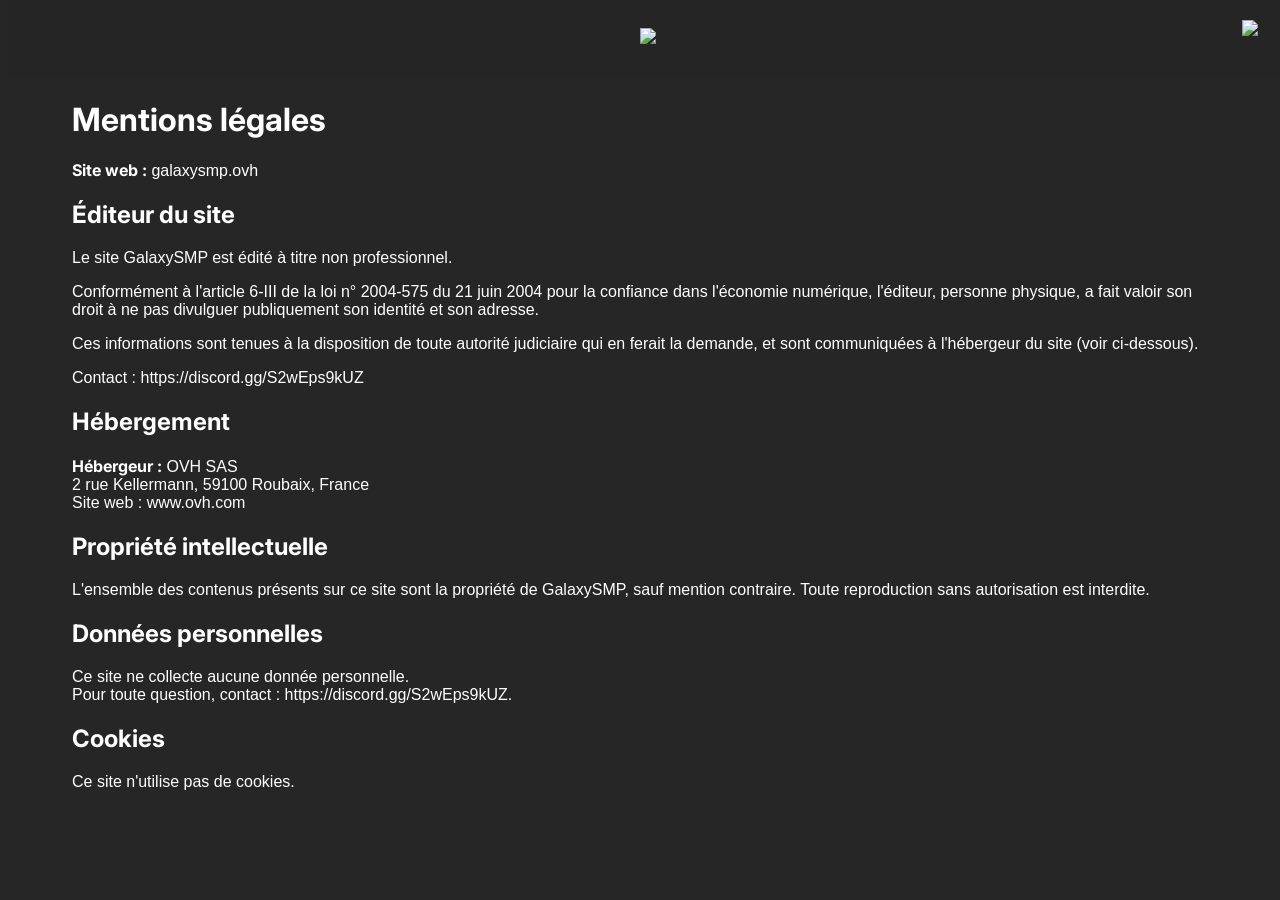
==== legal/mentions-legales.html @ 4d80b807 "Refonte importante du site" ====
<!DOCTYPE html>
<html lang="fr">
    <head>
        <meta charset="UTF-8">
        <meta name="viewport" content="width=device-width, initial-scale=1.0">
        <title>GalaxySMP</title>
        <link rel="stylesheet" href="/style.css">
        <link rel="stylesheet" href="/fonts.css">
        <link href="https://fonts.googleapis.com/css2?family=Inter:ital,opsz,wght@0,14..32,100..900;1,14..32,100..900&display=swap" rel="stylesheet">
        <link rel="shortcut icon" href="/assets/galaxy.png" type="image/x-icon">
    </head>
    <body>
        <div class="menu">
            <a href="/" class="hover-underline-animation menu-element"><img src="/assets/galaxy-noback.png" style="width: 70px;"></a>
            <a href="https://discord.gg/S2wEps9kUZ" target="_blank">
                <img src="/assets/discord.png" class="logo-menu">
            </a>
        </div>
        <div class="container" style="margin: 100px 5vw 100px 5vw;">
            <h1>Mentions légales</h1>
            <p><strong>Site web :</strong> galaxysmp.ovh</p>

            <h2>Éditeur du site</h2>
            <p>Le site GalaxySMP est édité à titre non professionnel.</p>
            <p>
                Conformément à l'article 6-III de la loi n° 2004-575 du 21 juin 2004
                pour la confiance dans l'économie numérique, l'éditeur, personne
                physique, a fait valoir son droit à ne pas divulguer publiquement
                son identité et son adresse.
            </p>
            <p>
                Ces informations sont tenues à la disposition de toute autorité
                judiciaire qui en ferait la demande, et sont communiquées à
                l'hébergeur du site (voir ci-dessous).
            </p>
            <p>
                Contact :
                <a href="https://discord.gg/S2wEps9kUZ" class="hover-underline-animation">https://discord.gg/S2wEps9kUZ</a>
            </p>

            <h2>Hébergement</h2>
            <p>
                <strong>Hébergeur :</strong> OVH SAS<br />
                2 rue Kellermann, 59100 Roubaix, France<br />
                Site web : <a href="https://www.ovh.com" class="hover-underline-animation">www.ovh.com</a>
            </p>

            <h2>Propriété intellectuelle</h2>
            <p>
                L'ensemble des contenus présents sur ce site sont la propriété de
                GalaxySMP, sauf mention contraire. Toute reproduction sans
                autorisation est interdite.
            </p>

            <h2>Données personnelles</h2>
            <p>
                Ce site ne collecte aucune donnée personnelle.<br />
                Pour toute question, contact :
                <a href="https://discord.gg/S2wEps9kUZ" class="hover-underline-animation">https://discord.gg/S2wEps9kUZ</a>.
            </p>
            <h2>Cookies</h2>
            <p>Ce site n'utilise pas de cookies.</p>
        </div>
    </body>
</html>
---- style.css ----
@font-face {
	font-family: "Inter";
	src: url("/fonts/Inter.ttf") format("truetype");
}

body {
    font-family: "Inter", sans-serif;
    background-color: #262626;
    color: #ffffff;
}

.container {
    margin-top: 100px;
}

a {
    color: white;
    text-decoration: none;
}

.centered-text-container {
    margin: auto;
    margin-top: 20px;
    width: 80%;
    text-align: center;
    margin-bottom: 80px;
}

.hover-underline-animation {
    text-decoration: none;
    color: inherit;
    display: inline-block;
    position: relative;
}

.hover-underline-animation::after {
    content: "";
    position: absolute;
    width: 100%;
    transform: scaleX(0);
    height: 2px;
    bottom: 0;
    left: 0;
    background: linear-gradient(90deg, #6667d7, #aa8ee4);
    transform-origin: bottom right;
    transition: transform 0.25s ease-out;
}

.hover-underline-animation:hover::after {
    transform: scaleX(1);
    transform-origin: bottom left;
}

.player-count-container {
    width: 100%;
    text-align: center;
}

.green-circle {
    position: relative;
    top: 5px;
    width: 10px;
    height: 10px;
    background: greenyellow;
    border-radius: 10px;
    margin-right: 10px;
}

.player-count {
    display: flex;
    flex-direction: row;
    width: 100%;
    justify-content: center;
    margin-top: 20px;
}

#player-count {
    margin-right: 0.5ex;
}

.menu {
    width: 100%;
    height: 75px;
    background-color: #252525;
    position: fixed;
    top: 0;
    display: flex;
    align-items: center;
    justify-content: center;
    z-index: 999;
}

.footer {
    width: 100%;
    height: 75px;
    margin-top: 300px;
    background-color: #252525;
    border-top: 1px solid #353535;
    display: flex;
    align-items: center;
    justify-content: center;
    z-index: 999;
    color: #fff;
}

.footer-element {
    margin: 0 5vw 0 5vw;
}

.logo-menu {
    height: 37px;
    transition: 200ms ease-in-out;
    margin-left: 30px;
    position: absolute;
    right: 30px;
    top: 20px;
}

.logo-menu:hover {
    transform: scale(1.1);
    transition: 200ms ease-in-out;
}

.title-galaxy-container {
    width: 100vw;
    display: flex;
    justify-content: center;
    align-content: center;
}

.title-galaxy {
    width: 400px;
    text-align: center;
    font-size: 50px;
}

.galaxysmp-gradient {
    font-size: inherit;
    background: linear-gradient(45deg, #6667d7, #aa8ee4, #6667d7);
    background-size: 200% 200%;
    background-clip: text;
    -webkit-background-clip: text;
    -webkit-text-fill-color: transparent;
    animation: galaxyGradient 2s linear infinite;
}

.cards {
  display: grid;
  grid-template-columns: repeat(auto-fit, minmax(220px, 1fr));
  gap: 22px;
  margin: auto;
  width: 90vw;
  margin-top: 100px;
}

.card {
  background: var(--panel);
  backdrop-filter: blur(6px);
  border: 1px solid #4b4b4b;
  border-radius: 16px;
  padding: 26px;
  transition: transform 0.25s ease, border-color 0.25s ease;
}

.card:hover {
  transform: translateY(-6px);
  border: 1px solid #7b7b7b;
}

.card .icon {
  font-size: 2rem;
  margin-bottom: 12px;
  display: block;
}

.card h3 {
  font-size: 1.15rem;
  margin-bottom: 8px;
  color: var(--accent);
}

.card p {
  font-size: 0.9rem;
  line-height: 1.5;
  opacity: 0.85;
}


.image-galaxy {
    width: 300px;
    border-radius: 20px;
    margin-top: 50px;
}

.copy-text-container {
    display: flex;
    justify-content: center;
    align-content: center;
}

.copy-text {
    display: flex;
    align-items: center;
    justify-content: space-between;
    padding: 15px 30px;
    border: 1px solid #4b4b4b;
    border-radius: 30px;
    cursor: pointer;
    transition: ease-out 300ms;
    width: 30vw;
}

.copy-text:hover {
    transform: scale(1.03);
    border: 1px solid #7b7b7b;
}

.copy-svg {
    width: 25px;
    filter: invert(1);
}

@media screen and (max-width: 800px) {
    .join-container {
        flex-direction: column;
    }
    .title-galaxy {
        margin-left: 0;
        margin-top: 30px;
    }
    .join-galaxy {
        margin: 0;
    }
    .down-arrow-container {
        display: flex;
        justify-content: right;
    }
    .down-arrow {
        margin: 0;
        margin-right: 5%;
    }
}

@keyframes galaxyGradient {
    0% {
        background-position: 0% 50%;
    }
    100% {
        background-position: 200% 50%;
    }
}
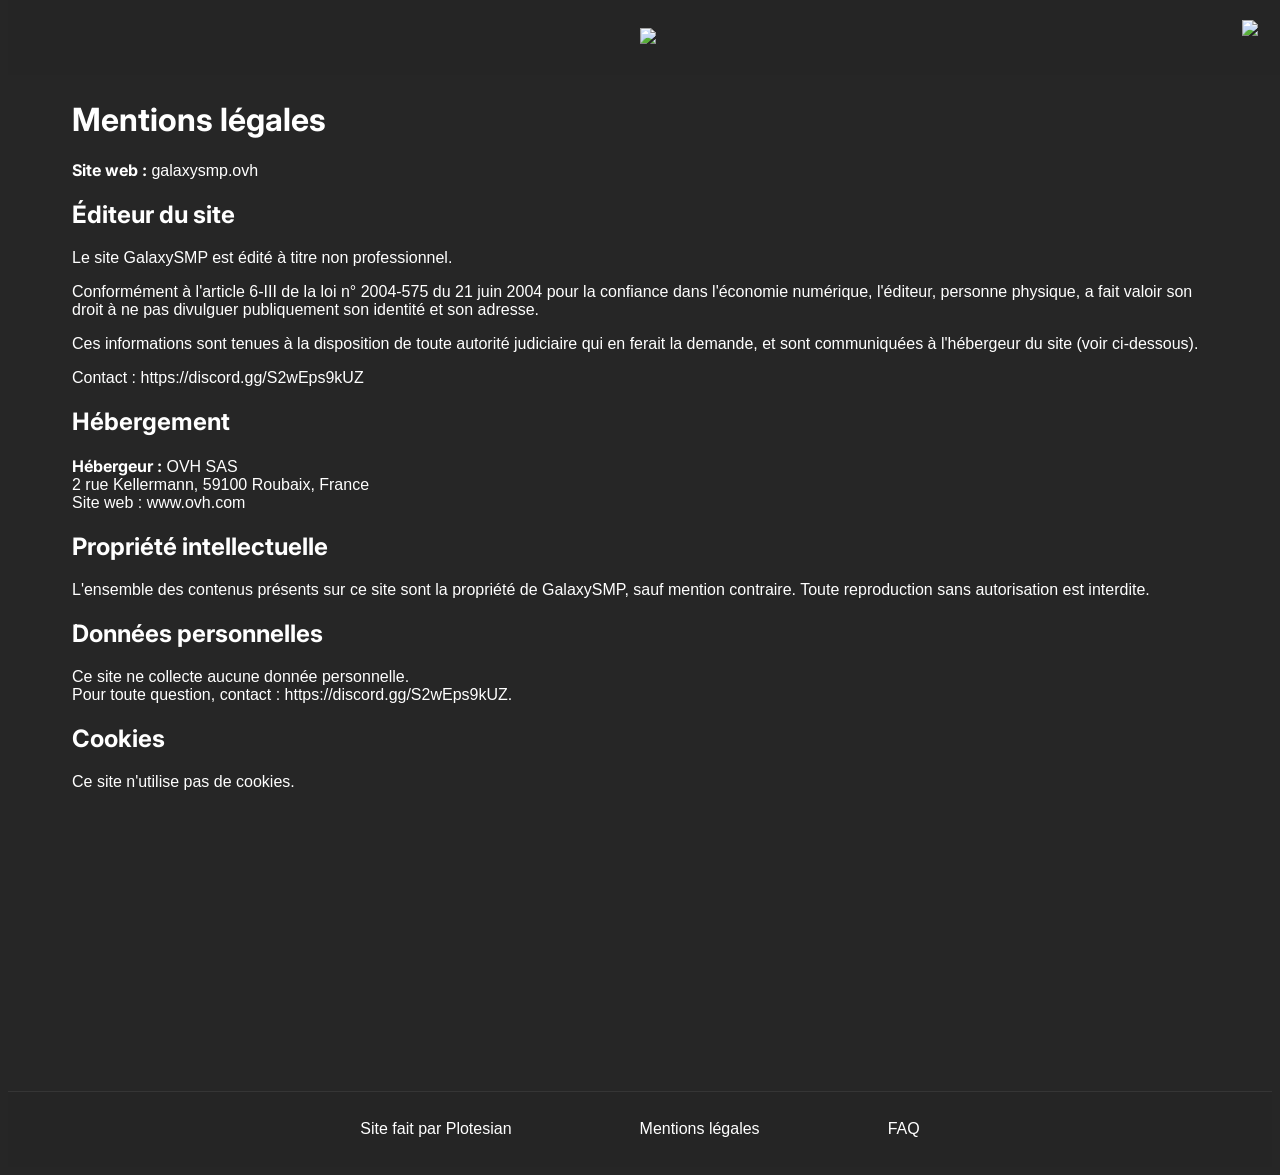
==== commit 4c49a46b: "Update mentions-legales.html" ====
--- a/legal/mentions-legales.html
+++ b/legal/mentions-legales.html
@@ -61,5 +61,10 @@
             <h2>Cookies</h2>
             <p>Ce site n'utilise pas de cookies.</p>
         </div>
+        <div class="footer">
+            <div class="footer-element">Site fait par Plotesian</div>
+            <a href="/legal/mentions-legales.html" class="footer-element hover-underline-animation">Mentions légales</a>
+            <a href="/faq.html" class="hover-underline-animation footer-element">FAQ</a>
+        </div>
     </body>
 </html>
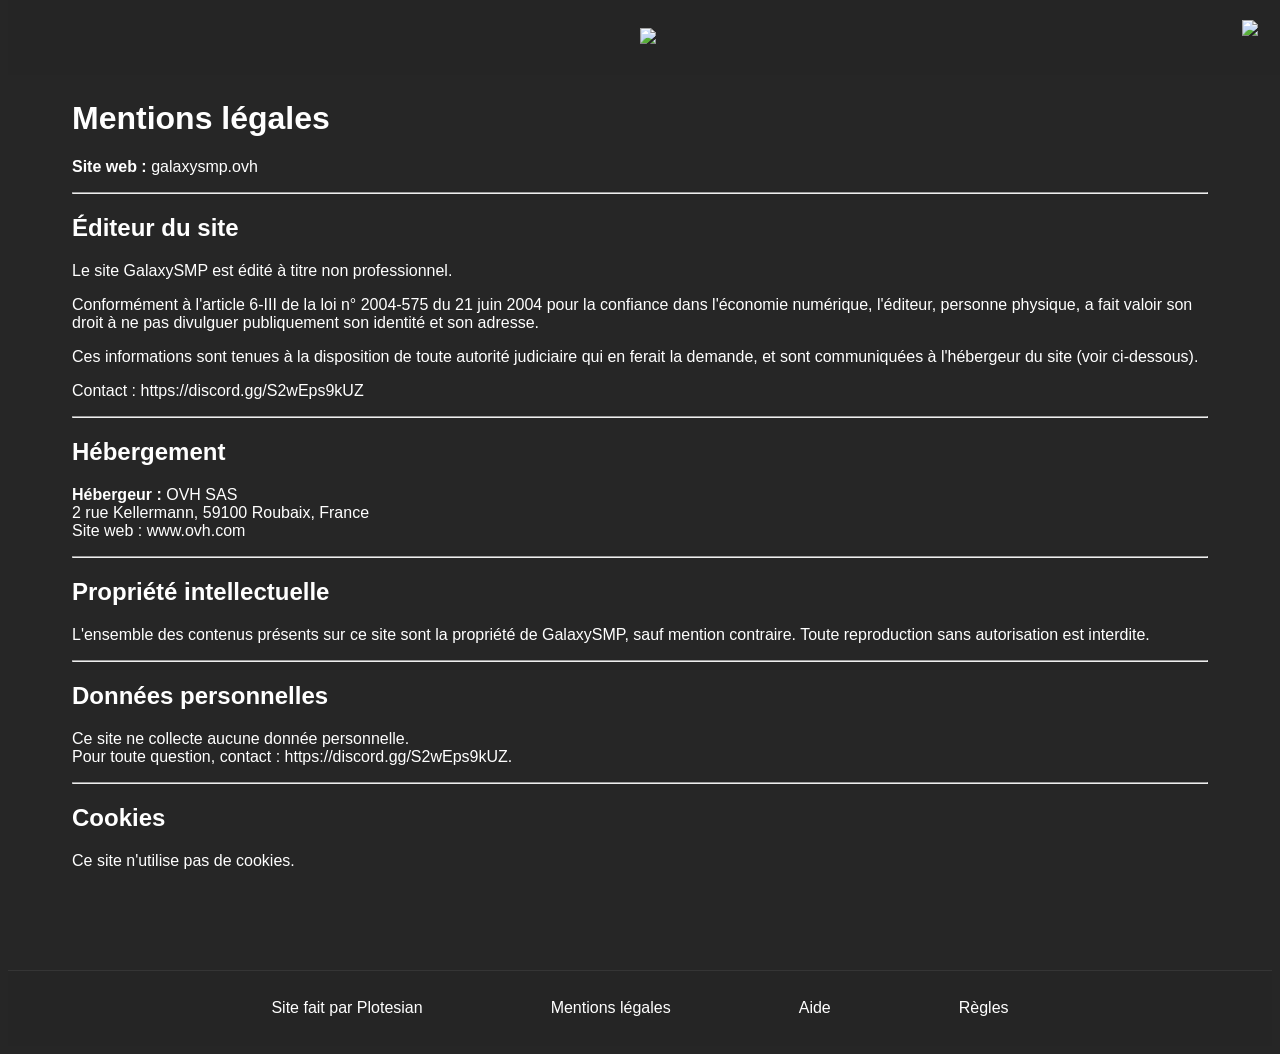
==== commit e9a98868: "Ajout des règles et section d'aide" ====
--- a/legal/mentions-legales.html
+++ b/legal/mentions-legales.html
@@ -3,10 +3,8 @@
     <head>
         <meta charset="UTF-8">
         <meta name="viewport" content="width=device-width, initial-scale=1.0">
-        <title>GalaxySMP</title>
+        <title>GalaxySMP | Mentions légales</title>
         <link rel="stylesheet" href="/style.css">
-        <link rel="stylesheet" href="/fonts.css">
-        <link href="https://fonts.googleapis.com/css2?family=Inter:ital,opsz,wght@0,14..32,100..900;1,14..32,100..900&display=swap" rel="stylesheet">
         <link rel="shortcut icon" href="/assets/galaxy.png" type="image/x-icon">
     </head>
     <body>
@@ -19,7 +17,7 @@
         <div class="container" style="margin: 100px 5vw 100px 5vw;">
             <h1>Mentions légales</h1>
             <p><strong>Site web :</strong> galaxysmp.ovh</p>
-
+            <hr />
             <h2>Éditeur du site</h2>
             <p>Le site GalaxySMP est édité à titre non professionnel.</p>
             <p>
@@ -37,34 +35,36 @@
                 Contact :
                 <a href="https://discord.gg/S2wEps9kUZ" class="hover-underline-animation">https://discord.gg/S2wEps9kUZ</a>
             </p>
-
+            <hr />
             <h2>Hébergement</h2>
             <p>
                 <strong>Hébergeur :</strong> OVH SAS<br />
                 2 rue Kellermann, 59100 Roubaix, France<br />
                 Site web : <a href="https://www.ovh.com" class="hover-underline-animation">www.ovh.com</a>
             </p>
-
+            <hr />
             <h2>Propriété intellectuelle</h2>
             <p>
                 L'ensemble des contenus présents sur ce site sont la propriété de
                 GalaxySMP, sauf mention contraire. Toute reproduction sans
                 autorisation est interdite.
             </p>
-
+            <hr />
             <h2>Données personnelles</h2>
             <p>
                 Ce site ne collecte aucune donnée personnelle.<br />
                 Pour toute question, contact :
                 <a href="https://discord.gg/S2wEps9kUZ" class="hover-underline-animation">https://discord.gg/S2wEps9kUZ</a>.
             </p>
+            <hr />
             <h2>Cookies</h2>
             <p>Ce site n'utilise pas de cookies.</p>
         </div>
         <div class="footer">
             <div class="footer-element">Site fait par Plotesian</div>
             <a href="/legal/mentions-legales.html" class="footer-element hover-underline-animation">Mentions légales</a>
-            <a href="/faq.html" class="hover-underline-animation footer-element">FAQ</a>
+            <a href="/help.html" class="hover-underline-animation footer-element">Aide</a>
+            <a href="/rules.html" class="hover-underline-animation footer-element">Règles</a>
         </div>
     </body>
 </html>
--- a/style.css
+++ b/style.css
@@ -93,7 +93,7 @@
 .footer {
     width: 100%;
     height: 75px;
-    margin-top: 300px;
+    margin-top: 100px;
     background-color: #252525;
     border-top: 1px solid #353535;
     display: flex;
